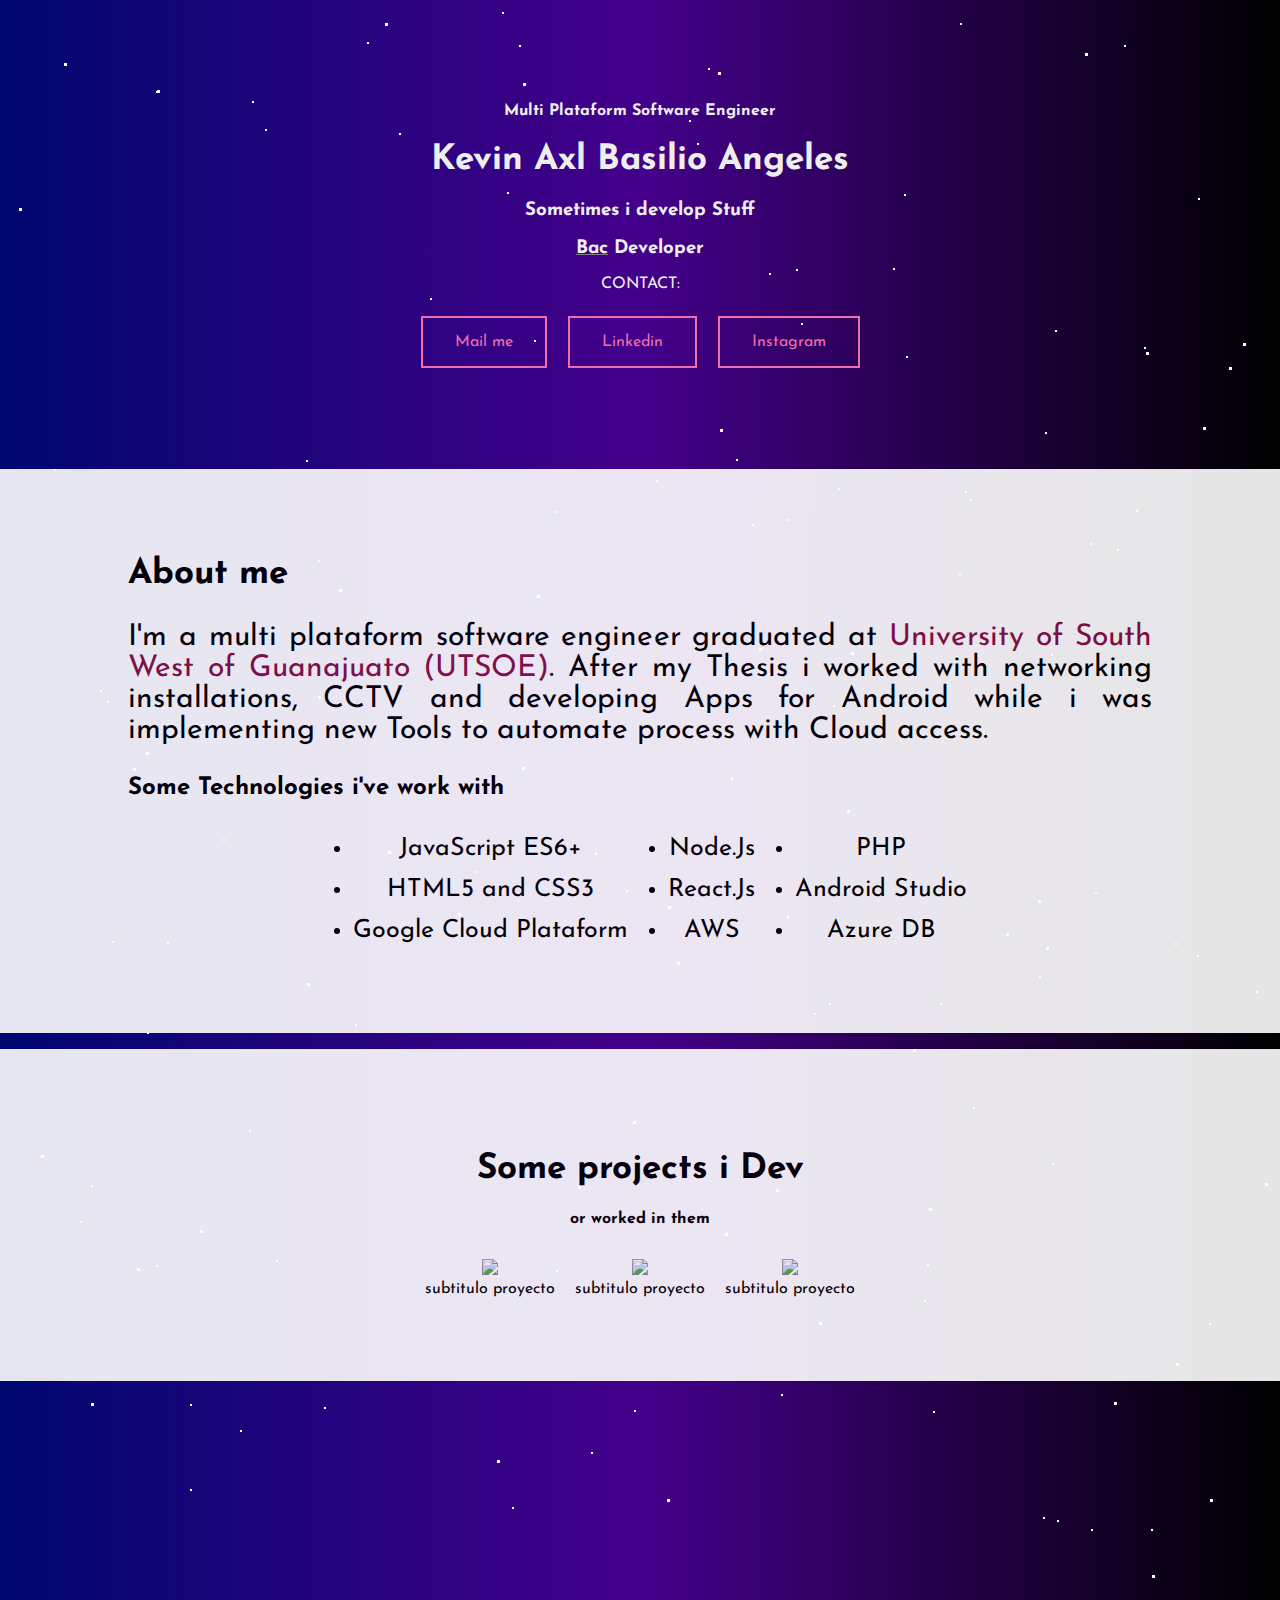
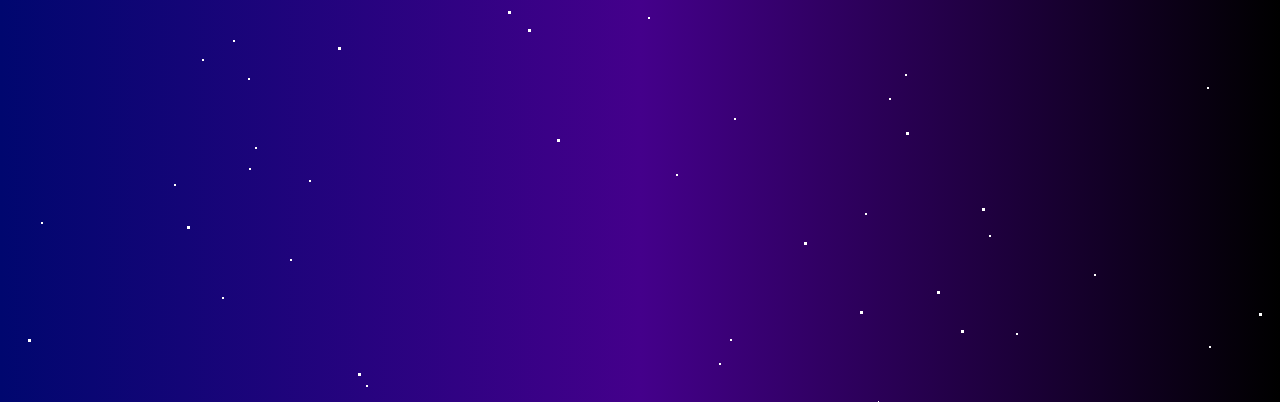
==== html/index.html @ e35390ec "Add files via upload" ====
<!DOCTYPE html>
<html>
<head>
	<meta charset="utf-8">
	<meta name="viewport" content="width=device-width, initial-scale=1">
    <link rel="stylesheet" class="text/css" href="../css/style.css">
    <link rel="stylesheet" class="text/css" href="../css/stylestars.css">
 	<title>Axl Basilio</title>
</head>
<body>
    <div class="contenedordeestrellas">
    <div id='stars'></div>
        <div id='stars2'></div>
        <div id='stars3'></div>
    </div>
	<header>
		<div class="yo">
			<h4>Multi Plataform Software Engineer</h4>
			<h1>Kevin Axl Basilio Angeles</h1>
			<h3>Sometimes i develop Stuff</h3>
            <h3  class = "text"><span class= "txt-rotate" data-period="2000"
               data-rotate='["Back-end", "Front-End","Mobile","Full Stack"]'></span><label> Developer</label></h3>
			<div class="meta">
				CONTACT:<br><br>
				<button class="pulse">Mail me</button>
                <button class="pulse">Linkedin</button>
                <button class="pulse">Instagram</button><br><br>
			</div>
		</div>
        <script src="../js/autotexting.js"></script>
	</header>
	<section class="content">
        <script src="../js/writeaboutme.js"></script>
	</section><br>
    <section class="content">
        <script src="../js/writeaboutprojects.js"></script>
    </section><br>
</body>
</html>
---- css/style.css ----
@import url('https://fonts.googleapis.com/css?family=Josefin+Sans:400,400i,600,600i');
@media screen and (max-width: 640px);
html,body{
    width: inherit;
    margin:0;
    height:120%;
    font-family: 'Josefin Sans', sans-serif;
    background: linear-gradient(to right, #00076f,#44008b, #000000);
}
.txt-rotate{
    text-decoration: underline gray; 
}
.uni{
    color: #814;
}
 .fill:hover, .fill:focus {
	 box-shadow: inset 0 0 0 2em var(--hover);
}
 .pulse:hover, .pulse:focus {
	 animation: pulse 1s;
	 box-shadow: 0 0 0 2em transparent;
}
@keyframes pulse {
	 0% {
		 box-shadow: 0 0 0 0 var(--hover);
	}
}
 .pulse {
	 --color: #ef6eae;
	 --hover: #c95d93;
}
button {
    
	 color: var(--color);
	 transition: 0.25s;
}
 button:hover, button:focus {
	 border-color: var(--hover);
	 color: #fff;
}
button {

	 background: none;
	 border: 2px solid;
	 font: inherit;
	 line-height: 1;
	 margin: 0.5em;
	 padding: 1em 2em;
}
header{
    margin: 6%;
    text-align: center;
    color: #eee;
    position: relative;
    display: flex;
    flex-wrap: wrap;
    justify-content: center;
    align-content: center;
    align-items: flex-start;
    align-content: flex-start;
    object-fit: contain;
}
.content{
    width: inherit;
    opacity: 0.9;
  padding:5% 10%;
  text-align:justify;
   background: #ffffff;
}
h1{
    font-size: 35px;
}
p{
    opacity: 3;
    font-size: 30px;
}
.myTools{
    margin: 1%;
    text-align: center;
    position: relative;
    display: flex;
    flex-wrap: wrap;
    justify-content: center;
    align-content: center;
    align-items: flex-start;
    align-content: flex-start;
    object-fit: contain;
}
li{
    font-size: 25px;
}
.imagesIDev{
    opacity: 0.9;
    padding: 5%, 10%;
    text-align: justify;
    background: #ffffff;
}
.projectImage{
    width: 200px;
    margin: 1%
    
}
.miencabezado{
    padding: 5%, 10%;
    text-align: center;
}
.misubtitulo{
    text-align: center;
}
.imagecontainer{
    margin: 1%;
    text-align: center;
    position: relative;
    flex-wrap: wrap;
    justify-content: center;
    align-content: center;
    align-items: flex-start;
    align-content: flex-start;
    object-fit: contain;
}
---- css/stylestars.css ----
#stars {
    content:"";
    overflow: hidden;
  background: transparent;
  box-shadow: 1744px 122px #FFF , 134px 1321px #FFF , 92px 859px #FFF , 235px 1045px #FFF , 366px 912px #FFF , 491px 942px #FFF , 14px 1831px #FFF , 582px 476px #FFF , 588px 1230px #FFF , 1520px 1343px #FFF , 1671px 203px #FFF , 550px 341px #FFF , 1491px 549px #FFF , 558px 161px #FFF , 896px 1823px #FFF , 999px 1463px #FFF , 1557px 636px #FFF , 1754px 1307px #FFF , 1682px 1494px #FFF , 703px 1707px #FFF , 1945px 1847px #FFF , 1151px 1320px #FFF , 980px 144px #FFF , 478px 948px #FFF , 109px 1762px #FFF , 558px 255px #FFF , 719px 1820px #FFF , 588px 748px #FFF , 1899px 174px #FFF , 841px 1771px #FFF , 571px 1588px #FFF , 1155px 353px #FFF , 1879px 1220px #FFF , 1782px 870px #FFF , 407px 1238px #FFF , 1141px 63px #FFF , 1147px 1097px #FFF , 1406px 159px #FFF , 637px 1215px #FFF , 694px 1114px #FFF , 1536px 727px #FFF , 1708px 1512px #FFF , 1147px 880px #FFF , 684px 988px #FFF , 140px 851px #FFF , 1565px 1788px #FFF , 1573px 889px #FFF , 1172px 628px #FFF , 1474px 1978px #FFF , 435px 447px #FFF , 185px 1808px #FFF , 620px 1560px #FFF , 1387px 1196px #FFF , 138px 1854px #FFF , 137px 1499px #FFF , 1721px 1132px #FFF , 10px 32px #FFF , 1931px 1990px #FFF , 209px 91px #FFF , 1876px 1795px #FFF , 1130px 1551px #FFF , 284px 1848px #FFF , 389px 1603px #FFF , 612px 1121px #FFF , 825px 1926px #FFF , 161px 344px #FFF , 1729px 333px #FFF , 1037px 37px #FFF , 844px 1085px #FFF , 1179px 554px #FFF , 50px 478px #FFF , 1864px 704px #FFF , 233px 723px #FFF , 1202px 445px #FFF , 882px 189px #FFF , 362px 735px #FFF , 924px 411px #FFF , 902px 209px #FFF , 104px 185px #FFF , 1599px 1852px #FFF , 1974px 944px #FFF , 438px 1164px #FFF , 401px 1533px #FFF , 191px 1429px #FFF , 251px 1034px #FFF , 1807px 1412px #FFF , 72px 23px #FFF , 1752px 1146px #FFF , 261px 1481px #FFF , 548px 33px #FFF , 710px 1204px #FFF , 355px 1697px #FFF , 581px 100px #FFF , 318px 1146px #FFF , 929px 79px #FFF , 999px 347px #FFF , 155px 292px #FFF , 271px 677px #FFF , 920px 1596px #FFF , 1736px 184px #FFF , 1022px 1790px #FFF , 1465px 1762px #FFF , 820px 526px #FFF , 175px 37px #FFF , 440px 746px #FFF , 681px 1879px #FFF , 690px 1135px #FFF , 1960px 1453px #FFF , 422px 856px #FFF , 1217px 1232px #FFF , 1015px 1695px #FFF , 1933px 492px #FFF , 272px 448px #FFF , 1578px 1487px #FFF , 437px 874px #FFF , 947px 838px #FFF , 1339px 867px #FFF , 1484px 773px #FFF , 764px 66px #FFF , 418px 707px #FFF , 192px 1909px #FFF , 1629px 215px #FFF , 171px 260px #FFF , 1180px 220px #FFF , 488px 857px #FFF , 593px 493px #FFF , 1794px 886px #FFF , 1673px 1977px #FFF , 905px 1193px #FFF , 1372px 1843px #FFF , 1605px 908px #FFF , 659px 181px #FFF , 700px 1758px #FFF , 812px 1200px #FFF , 1800px 1440px #FFF , 1858px 212px #FFF , 628px 1026px #FFF , 1825px 1556px #FFF , 1641px 1750px #FFF , 1195px 1086px #FFF , 1465px 558px #FFF , 1634px 436px #FFF , 1354px 1831px #FFF , 1212px 1485px #FFF , 1491px 994px #FFF , 604px 1279px #FFF , 413px 1131px #FFF , 1677px 1086px #FFF , 841px 47px #FFF , 146px 489px #FFF , 117px 1195px #FFF , 67px 47px #FFF , 883px 258px #FFF , 1801px 1294px #FFF , 594px 1870px #FFF , 649px 531px #FFF , 721px 132px #FFF , 975px 1616px #FFF , 716px 94px #FFF , 295px 791px #FFF , 174px 1814px #FFF , 1130px 298px #FFF , 1747px 1835px #FFF , 605px 1521px #FFF , 78px 743px #FFF , 1685px 311px #FFF , 804px 341px #FFF , 1440px 852px #FFF , 1607px 1692px #FFF , 698px 1112px #FFF , 1153px 1608px #FFF , 539px 999px #FFF , 262px 353px #FFF , 457px 1246px #FFF , 1858px 998px #FFF , 364px 431px #FFF , 1907px 912px #FFF , 541px 916px #FFF , 168px 1384px #FFF , 357px 1321px #FFF , 1859px 1866px #FFF , 1001px 909px #FFF , 842px 1663px #FFF , 369px 1176px #FFF , 932px 1372px #FFF , 1606px 732px #FFF , 1844px 857px #FFF , 974px 1588px #FFF , 804px 1139px #FFF , 65px 1213px #FFF , 1066px 863px #FFF , 1991px 1734px #FFF , 300px 738px #FFF , 1260px 1141px #FFF , 83px 260px #FFF , 1219px 167px #FFF , 613px 990px #FFF , 873px 81px #FFF , 362px 235px #FFF , 373px 372px #FFF , 80px 247px #FFF , 902px 1141px #FFF , 294px 464px #FFF , 766px 1925px #FFF , 1151px 1305px #FFF , 1250px 1593px #FFF , 1289px 119px #FFF , 1525px 1505px #FFF , 234px 1306px #FFF , 571px 858px #FFF , 571px 996px #FFF , 766px 1342px #FFF , 1371px 716px #FFF , 711px 1939px #FFF , 904px 1797px #FFF , 424px 1710px #FFF , 762px 1614px #FFF , 1389px 1290px #FFF , 905px 689px #FFF , 352px 38px #FFF , 2000px 1317px #FFF , 597px 864px #FFF , 824px 711px #FFF , 966px 1060px #FFF , 958px 992px #FFF , 1121px 324px #FFF , 1624px 688px #FFF , 1737px 702px #FFF , 1566px 1344px #FFF , 697px 368px #FFF , 291px 1126px #FFF , 1732px 50px #FFF , 712px 1941px #FFF , 1257px 372px #FFF , 317px 1462px #FFF , 222px 309px #FFF , 1139px 647px #FFF , 170px 878px #FFF , 1272px 1511px #FFF , 1009px 1912px #FFF , 1875px 1105px #FFF , 1968px 1370px #FFF , 1193px 687px #FFF , 1498px 611px #FFF , 247px 1993px #FFF , 1686px 1611px #FFF , 937px 340px #FFF , 114px 1423px #FFF , 496px 1191px #FFF , 110px 1284px #FFF , 876px 687px #FFF , 1173px 214px #FFF , 210px 628px #FFF , 302px 1173px #FFF , 1318px 939px #FFF , 1665px 1310px #FFF , 66px 338px #FFF , 1355px 615px #FFF , 1139px 1672px #FFF , 91px 1000px #FFF , 112px 422px #FFF , 89px 503px #FFF , 97px 1599px #FFF , 1031px 1955px #FFF , 1755px 1532px #FFF , 1764px 1930px #FFF , 1822px 1751px #FFF , 133px 401px #FFF , 718px 85px #FFF , 1797px 78px #FFF , 520px 1725px #FFF , 226px 406px #FFF , 1561px 1574px #FFF , 340px 1602px #FFF , 718px 976px #FFF , 1823px 570px #FFF , 1298px 484px #FFF , 1023px 1903px #FFF , 1266px 1334px #FFF , 763px 877px #FFF , 223px 631px #FFF , 1761px 1293px #FFF , 878px 1px #FFF , 973px 696px #FFF , 975px 1841px #FFF , 1276px 302px #FFF , 1399px 1324px #FFF , 1706px 872px #FFF , 341px 1960px #FFF , 1384px 1655px #FFF , 1897px 767px #FFF , 68px 405px #FFF , 705px 310px #FFF , 194px 103px #FFF , 1432px 368px #FFF , 1262px 1682px #FFF , 1933px 1526px #FFF , 263px 655px #FFF , 1031px 1031px #FFF , 1557px 788px #FFF , 1558px 1360px #FFF , 812px 421px #FFF , 1951px 734px #FFF , 1567px 498px #FFF , 1832px 1229px #FFF , 913px 164px #FFF , 1907px 1273px #FFF , 533px 749px #FFF , 1235px 951px #FFF , 645px 1959px #FFF , 92px 1570px #FFF , 1169px 1434px #FFF , 118px 1223px #FFF , 583px 957px #FFF , 1245px 316px #FFF , 527px 863px #FFF , 372px 1007px #FFF , 244px 1251px #FFF , 314px 494px #FFF , 1842px 1463px #FFF , 1315px 730px #FFF , 1655px 1366px #FFF , 482px 979px #FFF , 340px 1808px #FFF , 256px 578px #FFF , 858px 1792px #FFF , 1965px 403px #FFF , 454px 253px #FFF , 1664px 698px #FFF , 1974px 750px #FFF , 262px 1801px #FFF , 1652px 1076px #FFF , 992px 711px #FFF , 1792px 1323px #FFF , 700px 1748px #FFF , 855px 966px #FFF , 1833px 1747px #FFF , 402px 1272px #FFF , 1391px 1039px #FFF , 1395px 1538px #FFF , 397px 1972px #FFF , 744px 1403px #FFF , 1784px 1046px #FFF , 111px 198px #FFF , 1827px 473px #FFF , 1347px 1891px #FFF , 1238px 1081px #FFF , 189px 908px #FFF , 1513px 542px #FFF , 673px 981px #FFF , 720px 1184px #FFF , 373px 792px #FFF , 1470px 1631px #FFF , 16px 822px #FFF , 1935px 829px #FFF , 364px 613px #FFF , 223px 899px #FFF , 1233px 874px #FFF , 1441px 1834px #FFF , 719px 894px #FFF , 76px 1610px #FFF , 296px 685px #FFF , 572px 1637px #FFF , 349px 114px #FFF , 1670px 1802px #FFF , 979px 928px #FFF , 1589px 574px #FFF , 756px 194px #FFF , 616px 507px #FFF , 271px 186px #FFF , 198px 360px #FFF , 1916px 418px #FFF , 721px 667px #FFF , 1937px 1908px #FFF , 17px 556px #FFF , 345px 443px #FFF , 718px 760px #FFF , 1922px 310px #FFF , 1185px 887px #FFF , 1745px 1848px #FFF , 909px 847px #FFF , 1170px 134px #FFF , 1773px 1133px #FFF , 1099px 233px #FFF , 1122px 1524px #FFF , 866px 907px #FFF , 398px 213px #FFF , 1287px 886px #FFF , 1194px 149px #FFF , 1876px 1667px #FFF , 332px 1658px #FFF , 146px 1253px #FFF , 958px 211px #FFF , 643px 47px #FFF , 1213px 1339px #FFF , 1637px 1939px #FFF , 1601px 355px #FFF , 256px 1982px #FFF , 989px 1609px #FFF , 1179px 701px #FFF , 685px 1463px #FFF , 1910px 465px #FFF , 764px 1930px #FFF , 1856px 433px #FFF , 720px 367px #FFF , 1821px 416px #FFF , 48px 1114px #FFF , 716px 489px #FFF , 174px 1972px #FFF , 115px 1373px #FFF , 1487px 141px #FFF , 1919px 1362px #FFF , 1662px 859px #FFF , 1168px 490px #FFF , 706px 1820px #FFF , 588px 318px #FFF , 107px 778px #FFF , 621px 1667px #FFF , 1331px 1996px #FFF , 1404px 1154px #FFF , 860px 1019px #FFF , 1385px 1883px #FFF , 1066px 1951px #FFF , 752px 444px #FFF , 955px 1031px #FFF , 1256px 1899px #FFF , 961px 1455px #FFF , 1101px 84px #FFF , 890px 335px #FFF , 798px 40px #FFF , 138px 54px #FFF , 1934px 252px #FFF , 429px 324px #FFF , 1645px 1522px #FFF , 218px 737px #FFF , 1625px 531px #FFF , 605px 1290px #FFF , 1867px 648px #FFF , 82px 1137px #FFF , 231px 1423px #FFF , 471px 944px #FFF , 1363px 1752px #FFF , 482px 1364px #FFF , 1305px 627px #FFF , 1065px 891px #FFF , 217px 1841px #FFF , 1843px 1501px #FFF , 1681px 734px #FFF , 185px 856px #FFF , 609px 1094px #FFF , 49px 1657px #FFF , 783px 594px #FFF , 1018px 1123px #FFF , 644px 1149px #FFF , 739px 1262px #FFF , 1439px 1187px #FFF , 1789px 1507px #FFF , 941px 791px #FFF , 1319px 1308px #FFF , 498px 626px #FFF , 1594px 858px #FFF , 783px 71px #FFF , 576px 1976px #FFF , 1625px 696px #FFF , 1821px 352px #FFF , 1039px 885px #FFF , 208px 430px #FFF , 124px 198px #FFF , 1964px 686px #FFF , 1440px 1952px #FFF , 231px 1435px #FFF , 1846px 853px #FFF , 1174px 536px #FFF , 1228px 310px #FFF , 1380px 699px #FFF , 1116px 169px #FFF , 1416px 1007px #FFF , 178px 192px #FFF , 1302px 1903px #FFF , 1892px 154px #FFF , 962px 1032px #FFF , 1009px 1916px #FFF , 1549px 1206px #FFF , 899px 968px #FFF , 902px 543px #FFF , 1516px 542px #FFF , 965px 527px #FFF , 1594px 696px #FFF , 856px 1719px #FFF , 1522px 248px #FFF , 1795px 283px #FFF , 1144px 946px #FFF , 1365px 199px #FFF , 359px 1347px #FFF , 1506px 263px #FFF , 433px 1793px #FFF , 201px 247px #FFF , 942px 838px #FFF , 1122px 1065px #FFF , 1997px 108px #FFF , 306px 989px #FFF , 641px 1713px #FFF , 1072px 959px #FFF , 1874px 1079px #FFF;
  animation: animStar 50s linear infinite;
}
#stars:after {
    overflow: hidden;
  content: "";
  position: absolute;
  top: 2000px;
  width: 1px;
  height: 1px;
  background: transparent;
  box-shadow: 1744px 122px #FFF , 134px 1321px #FFF , 92px 859px #FFF , 235px 1045px #FFF , 366px 912px #FFF , 491px 942px #FFF , 14px 1831px #FFF , 582px 476px #FFF , 588px 1230px #FFF , 1520px 1343px #FFF , 1671px 203px #FFF , 550px 341px #FFF , 1491px 549px #FFF , 558px 161px #FFF , 896px 1823px #FFF , 999px 1463px #FFF , 1557px 636px #FFF , 1754px 1307px #FFF , 1682px 1494px #FFF , 703px 1707px #FFF , 1945px 1847px #FFF , 1151px 1320px #FFF , 980px 144px #FFF , 478px 948px #FFF , 109px 1762px #FFF , 558px 255px #FFF , 719px 1820px #FFF , 588px 748px #FFF , 1899px 174px #FFF , 841px 1771px #FFF , 571px 1588px #FFF , 1155px 353px #FFF , 1879px 1220px #FFF , 1782px 870px #FFF , 407px 1238px #FFF , 1141px 63px #FFF , 1147px 1097px #FFF , 1406px 159px #FFF , 637px 1215px #FFF , 694px 1114px #FFF , 1536px 727px #FFF , 1708px 1512px #FFF , 1147px 880px #FFF , 684px 988px #FFF , 140px 851px #FFF , 1565px 1788px #FFF , 1573px 889px #FFF , 1172px 628px #FFF , 1474px 1978px #FFF , 435px 447px #FFF , 185px 1808px #FFF , 620px 1560px #FFF , 1387px 1196px #FFF , 138px 1854px #FFF , 137px 1499px #FFF , 1721px 1132px #FFF , 10px 32px #FFF , 1931px 1990px #FFF , 209px 91px #FFF , 1876px 1795px #FFF , 1130px 1551px #FFF , 284px 1848px #FFF , 389px 1603px #FFF , 612px 1121px #FFF , 825px 1926px #FFF , 161px 344px #FFF , 1729px 333px #FFF , 1037px 37px #FFF , 844px 1085px #FFF , 1179px 554px #FFF , 50px 478px #FFF , 1864px 704px #FFF , 233px 723px #FFF , 1202px 445px #FFF , 882px 189px #FFF , 362px 735px #FFF , 924px 411px #FFF , 902px 209px #FFF , 104px 185px #FFF , 1599px 1852px #FFF , 1974px 944px #FFF , 438px 1164px #FFF , 401px 1533px #FFF , 191px 1429px #FFF , 251px 1034px #FFF , 1807px 1412px #FFF , 72px 23px #FFF , 1752px 1146px #FFF , 261px 1481px #FFF , 548px 33px #FFF , 710px 1204px #FFF , 355px 1697px #FFF , 581px 100px #FFF , 318px 1146px #FFF , 929px 79px #FFF , 999px 347px #FFF , 155px 292px #FFF , 271px 677px #FFF , 920px 1596px #FFF , 1736px 184px #FFF , 1022px 1790px #FFF , 1465px 1762px #FFF , 820px 526px #FFF , 175px 37px #FFF , 440px 746px #FFF , 681px 1879px #FFF , 690px 1135px #FFF , 1960px 1453px #FFF , 422px 856px #FFF , 1217px 1232px #FFF , 1015px 1695px #FFF , 1933px 492px #FFF , 272px 448px #FFF , 1578px 1487px #FFF , 437px 874px #FFF , 947px 838px #FFF , 1339px 867px #FFF , 1484px 773px #FFF , 764px 66px #FFF , 418px 707px #FFF , 192px 1909px #FFF , 1629px 215px #FFF , 171px 260px #FFF , 1180px 220px #FFF , 488px 857px #FFF , 593px 493px #FFF , 1794px 886px #FFF , 1673px 1977px #FFF , 905px 1193px #FFF , 1372px 1843px #FFF , 1605px 908px #FFF , 659px 181px #FFF , 700px 1758px #FFF , 812px 1200px #FFF , 1800px 1440px #FFF , 1858px 212px #FFF , 628px 1026px #FFF , 1825px 1556px #FFF , 1641px 1750px #FFF , 1195px 1086px #FFF , 1465px 558px #FFF , 1634px 436px #FFF , 1354px 1831px #FFF , 1212px 1485px #FFF , 1491px 994px #FFF , 604px 1279px #FFF , 413px 1131px #FFF , 1677px 1086px #FFF , 841px 47px #FFF , 146px 489px #FFF , 117px 1195px #FFF , 67px 47px #FFF , 883px 258px #FFF , 1801px 1294px #FFF , 594px 1870px #FFF , 649px 531px #FFF , 721px 132px #FFF , 975px 1616px #FFF , 716px 94px #FFF , 295px 791px #FFF , 174px 1814px #FFF , 1130px 298px #FFF , 1747px 1835px #FFF , 605px 1521px #FFF , 78px 743px #FFF , 1685px 311px #FFF , 804px 341px #FFF , 1440px 852px #FFF , 1607px 1692px #FFF , 698px 1112px #FFF , 1153px 1608px #FFF , 539px 999px #FFF , 262px 353px #FFF , 457px 1246px #FFF , 1858px 998px #FFF , 364px 431px #FFF , 1907px 912px #FFF , 541px 916px #FFF , 168px 1384px #FFF , 357px 1321px #FFF , 1859px 1866px #FFF , 1001px 909px #FFF , 842px 1663px #FFF , 369px 1176px #FFF , 932px 1372px #FFF , 1606px 732px #FFF , 1844px 857px #FFF , 974px 1588px #FFF , 804px 1139px #FFF , 65px 1213px #FFF , 1066px 863px #FFF , 1991px 1734px #FFF , 300px 738px #FFF , 1260px 1141px #FFF , 83px 260px #FFF , 1219px 167px #FFF , 613px 990px #FFF , 873px 81px #FFF , 362px 235px #FFF , 373px 372px #FFF , 80px 247px #FFF , 902px 1141px #FFF , 294px 464px #FFF , 766px 1925px #FFF , 1151px 1305px #FFF , 1250px 1593px #FFF , 1289px 119px #FFF , 1525px 1505px #FFF , 234px 1306px #FFF , 571px 858px #FFF , 571px 996px #FFF , 766px 1342px #FFF , 1371px 716px #FFF , 711px 1939px #FFF , 904px 1797px #FFF , 424px 1710px #FFF , 762px 1614px #FFF , 1389px 1290px #FFF , 905px 689px #FFF , 352px 38px #FFF , 2000px 1317px #FFF , 597px 864px #FFF , 824px 711px #FFF , 966px 1060px #FFF , 958px 992px #FFF , 1121px 324px #FFF , 1624px 688px #FFF , 1737px 702px #FFF , 1566px 1344px #FFF , 697px 368px #FFF , 291px 1126px #FFF , 1732px 50px #FFF , 712px 1941px #FFF , 1257px 372px #FFF , 317px 1462px #FFF , 222px 309px #FFF , 1139px 647px #FFF , 170px 878px #FFF , 1272px 1511px #FFF , 1009px 1912px #FFF , 1875px 1105px #FFF , 1968px 1370px #FFF , 1193px 687px #FFF , 1498px 611px #FFF , 247px 1993px #FFF , 1686px 1611px #FFF , 937px 340px #FFF , 114px 1423px #FFF , 496px 1191px #FFF , 110px 1284px #FFF , 876px 687px #FFF , 1173px 214px #FFF , 210px 628px #FFF , 302px 1173px #FFF , 1318px 939px #FFF , 1665px 1310px #FFF , 66px 338px #FFF , 1355px 615px #FFF , 1139px 1672px #FFF , 91px 1000px #FFF , 112px 422px #FFF , 89px 503px #FFF , 97px 1599px #FFF , 1031px 1955px #FFF , 1755px 1532px #FFF , 1764px 1930px #FFF , 1822px 1751px #FFF , 133px 401px #FFF , 718px 85px #FFF , 1797px 78px #FFF , 520px 1725px #FFF , 226px 406px #FFF , 1561px 1574px #FFF , 340px 1602px #FFF , 718px 976px #FFF , 1823px 570px #FFF , 1298px 484px #FFF , 1023px 1903px #FFF , 1266px 1334px #FFF , 763px 877px #FFF , 223px 631px #FFF , 1761px 1293px #FFF , 878px 1px #FFF , 973px 696px #FFF , 975px 1841px #FFF , 1276px 302px #FFF , 1399px 1324px #FFF , 1706px 872px #FFF , 341px 1960px #FFF , 1384px 1655px #FFF , 1897px 767px #FFF , 68px 405px #FFF , 705px 310px #FFF , 194px 103px #FFF , 1432px 368px #FFF , 1262px 1682px #FFF , 1933px 1526px #FFF , 263px 655px #FFF , 1031px 1031px #FFF , 1557px 788px #FFF , 1558px 1360px #FFF , 812px 421px #FFF , 1951px 734px #FFF , 1567px 498px #FFF , 1832px 1229px #FFF , 913px 164px #FFF , 1907px 1273px #FFF , 533px 749px #FFF , 1235px 951px #FFF , 645px 1959px #FFF , 92px 1570px #FFF , 1169px 1434px #FFF , 118px 1223px #FFF , 583px 957px #FFF , 1245px 316px #FFF , 527px 863px #FFF , 372px 1007px #FFF , 244px 1251px #FFF , 314px 494px #FFF , 1842px 1463px #FFF , 1315px 730px #FFF , 1655px 1366px #FFF , 482px 979px #FFF , 340px 1808px #FFF , 256px 578px #FFF , 858px 1792px #FFF , 1965px 403px #FFF , 454px 253px #FFF , 1664px 698px #FFF , 1974px 750px #FFF , 262px 1801px #FFF , 1652px 1076px #FFF , 992px 711px #FFF , 1792px 1323px #FFF , 700px 1748px #FFF , 855px 966px #FFF , 1833px 1747px #FFF , 402px 1272px #FFF , 1391px 1039px #FFF , 1395px 1538px #FFF , 397px 1972px #FFF , 744px 1403px #FFF , 1784px 1046px #FFF , 111px 198px #FFF , 1827px 473px #FFF , 1347px 1891px #FFF , 1238px 1081px #FFF , 189px 908px #FFF , 1513px 542px #FFF , 673px 981px #FFF , 720px 1184px #FFF , 373px 792px #FFF , 1470px 1631px #FFF , 16px 822px #FFF , 1935px 829px #FFF , 364px 613px #FFF , 223px 899px #FFF , 1233px 874px #FFF , 1441px 1834px #FFF , 719px 894px #FFF , 76px 1610px #FFF , 296px 685px #FFF , 572px 1637px #FFF , 349px 114px #FFF , 1670px 1802px #FFF , 979px 928px #FFF , 1589px 574px #FFF , 756px 194px #FFF , 616px 507px #FFF , 271px 186px #FFF , 198px 360px #FFF , 1916px 418px #FFF , 721px 667px #FFF , 1937px 1908px #FFF , 17px 556px #FFF , 345px 443px #FFF , 718px 760px #FFF , 1922px 310px #FFF , 1185px 887px #FFF , 1745px 1848px #FFF , 909px 847px #FFF , 1170px 134px #FFF , 1773px 1133px #FFF , 1099px 233px #FFF , 1122px 1524px #FFF , 866px 907px #FFF , 398px 213px #FFF , 1287px 886px #FFF , 1194px 149px #FFF , 1876px 1667px #FFF , 332px 1658px #FFF , 146px 1253px #FFF , 958px 211px #FFF , 643px 47px #FFF , 1213px 1339px #FFF , 1637px 1939px #FFF , 1601px 355px #FFF , 256px 1982px #FFF , 989px 1609px #FFF , 1179px 701px #FFF , 685px 1463px #FFF , 1910px 465px #FFF , 764px 1930px #FFF , 1856px 433px #FFF , 720px 367px #FFF , 1821px 416px #FFF , 48px 1114px #FFF , 716px 489px #FFF , 174px 1972px #FFF , 115px 1373px #FFF , 1487px 141px #FFF , 1919px 1362px #FFF , 1662px 859px #FFF , 1168px 490px #FFF , 706px 1820px #FFF , 588px 318px #FFF , 107px 778px #FFF , 621px 1667px #FFF , 1331px 1996px #FFF , 1404px 1154px #FFF , 860px 1019px #FFF , 1385px 1883px #FFF , 1066px 1951px #FFF , 752px 444px #FFF , 955px 1031px #FFF , 1256px 1899px #FFF , 961px 1455px #FFF , 1101px 84px #FFF , 890px 335px #FFF , 798px 40px #FFF , 138px 54px #FFF , 1934px 252px #FFF , 429px 324px #FFF , 1645px 1522px #FFF , 218px 737px #FFF , 1625px 531px #FFF , 605px 1290px #FFF , 1867px 648px #FFF , 82px 1137px #FFF , 231px 1423px #FFF , 471px 944px #FFF , 1363px 1752px #FFF , 482px 1364px #FFF , 1305px 627px #FFF , 1065px 891px #FFF , 217px 1841px #FFF , 1843px 1501px #FFF , 1681px 734px #FFF , 185px 856px #FFF , 609px 1094px #FFF , 49px 1657px #FFF , 783px 594px #FFF , 1018px 1123px #FFF , 644px 1149px #FFF , 739px 1262px #FFF , 1439px 1187px #FFF , 1789px 1507px #FFF , 941px 791px #FFF , 1319px 1308px #FFF , 498px 626px #FFF , 1594px 858px #FFF , 783px 71px #FFF , 576px 1976px #FFF , 1625px 696px #FFF , 1821px 352px #FFF , 1039px 885px #FFF , 208px 430px #FFF , 124px 198px #FFF , 1964px 686px #FFF , 1440px 1952px #FFF , 231px 1435px #FFF , 1846px 853px #FFF , 1174px 536px #FFF , 1228px 310px #FFF , 1380px 699px #FFF , 1116px 169px #FFF , 1416px 1007px #FFF , 178px 192px #FFF , 1302px 1903px #FFF , 1892px 154px #FFF , 962px 1032px #FFF , 1009px 1916px #FFF , 1549px 1206px #FFF , 899px 968px #FFF , 902px 543px #FFF , 1516px 542px #FFF , 965px 527px #FFF , 1594px 696px #FFF , 856px 1719px #FFF , 1522px 248px #FFF , 1795px 283px #FFF , 1144px 946px #FFF , 1365px 199px #FFF , 359px 1347px #FFF , 1506px 263px #FFF , 433px 1793px #FFF , 201px 247px #FFF , 942px 838px #FFF , 1122px 1065px #FFF , 1997px 108px #FFF , 306px 989px #FFF , 641px 1713px #FFF , 1072px 959px #FFF , 1874px 1079px #FFF;
}

#stars2 {
    overflow: hidden;
  width: 2px;
  height: 2px;
  background: transparent;
  box-shadow: 1907px 1575px #FFF , 893px 268px #FFF , 1819px 666px #FFF , 366px 1985px #FFF , 1736px 1062px #FFF , 1124px 45px #FFF , 905px 1674px #FFF , 1570px 711px #FFF , 255px 1747px #FFF , 147px 1032px #FFF , 865px 1813px #FFF , 1721px 1461px #FFF , 202px 724px #FFF , 1860px 812px #FFF , 634px 1410px #FFF , 927px 1264px #FFF , 1648px 620px #FFF , 1915px 1309px #FFF , 731px 778px #FFF , 91px 1185px #FFF , 829px 1003px #FFF , 174px 1784px #FFF , 1094px 1874px #FFF , 1464px 484px #FFF , 1639px 1717px #FFF , 959px 573px #FFF , 1686px 1287px #FFF , 906px 356px #FFF , 970px 499px #FFF , 626px 890px #FFF , 1344px 1070px #FFF , 1351px 544px #FFF , 708px 68px #FFF , 1870px 130px #FFF , 556px 1270px #FFF , 1432px 618px #FFF , 769px 673px #FFF , 1289px 1410px #FFF , 1499px 1969px #FFF , 749px 1163px #FFF , 1198px 198px #FFF , 399px 133px #FFF , 1856px 1280px #FFF , 904px 194px #FFF , 973px 1107px #FFF , 1371px 1785px #FFF , 989px 1835px #FFF , 1043px 1517px #FFF , 787px 916px #FFF , 1635px 1155px #FFF , 752px 524px #FFF , 1926px 1279px #FFF , 1052px 1163px #FFF , 719px 1963px #FFF , 786px 519px #FFF , 1440px 500px #FFF , 156px 1265px #FFF , 1691px 429px #FFF , 1349px 1474px #FFF , 736px 459px #FFF , 248px 1678px #FFF , 1136px 510px #FFF , 1317px 10px #FFF , 1209px 1323px #FFF , 54px 469px #FFF , 730px 1939px #FFF , 960px 23px #FFF , 112px 941px #FFF , 1852px 1522px #FFF , 1993px 1972px #FFF , 265px 129px #FFF , 222px 1897px #FFF , 1766px 1804px #FFF , 1530px 1786px #FFF , 1045px 432px #FFF , 1916px 1980px #FFF , 309px 1780px #FFF , 1420px 559px #FFF , 1708px 103px #FFF , 324px 1407px #FFF , 1175px 943px #FFF , 80px 1221px #FFF , 1016px 1933px #FFF , 318px 560px #FFF , 190px 1489px #FFF , 1095px 892px #FFF , 1975px 1191px #FFF , 1197px 955px #FFF , 1482px 873px #FFF , 1912px 300px #FFF , 2000px 1636px #FFF , 1473px 1808px #FFF , 507px 192px #FFF , 924px 1300px #FFF , 1485px 1636px #FFF , 41px 1822px #FFF , 689px 120px #FFF , 769px 273px #FFF , 1039px 976px #FFF , 1057px 1520px #FFF , 1417px 1187px #FFF , 512px 1507px #FFF , 519px 45px #FFF , 1207px 1687px #FFF , 1824px 1488px #FFF , 1694px 31px #FFF , 1859px 52px #FFF , 1368px 268px #FFF , 190px 1404px #FFF , 940px 1003px #FFF , 167px 942px #FFF , 1641px 647px #FFF , 1051px 654px #FFF , 233px 1640px #FFF , 554px 511px #FFF , 1705px 1866px #FFF , 240px 1430px #FFF , 140px 668px #FFF , 648px 1617px #FFF , 252px 101px #FFF , 676px 1774px #FFF , 889px 1698px #FFF , 595px 853px #FFF , 249px 1768px #FFF , 1091px 1529px #FFF , 223px 839px #FFF , 239px 699px #FFF , 1547px 356px #FFF , 249px 1130px #FFF , 1209px 1946px #FFF , 1967px 1274px #FFF , 430px 298px #FFF , 1305px 134px #FFF , 156px 91px #FFF , 1712px 264px #FFF , 1256px 991px #FFF , 1887px 1844px #FFF , 1957px 1275px #FFF , 1718px 666px #FFF , 1090px 543px #FFF , 933px 1411px #FFF , 801px 323px #FFF , 202px 1659px #FFF , 1117px 549px #FFF , 290px 1859px #FFF , 1380px 1516px #FFF , 557px 1165px #FFF , 1953px 1758px #FFF , 1901px 1407px #FFF , 1144px 347px #FFF , 1640px 271px #FFF , 1996px 43px #FFF , 838px 488px #FFF , 1151px 1529px #FFF , 306px 460px #FFF , 1666px 635px #FFF , 1572px 633px #FFF , 1797px 1076px #FFF , 1727px 1119px #FFF , 474px 871px #FFF , 1491px 1398px #FFF , 1301px 868px #FFF , 1632px 454px #FFF , 1611px 466px #FFF , 498px 1162px #FFF , 796px 269px #FFF , 1988px 747px #FFF , 502px 12px #FFF , 276px 1260px #FFF , 1536px 974px #FFF , 956px 656px #FFF , 107px 701px #FFF , 965px 491px #FFF , 1646px 247px #FFF , 1515px 921px #FFF , 1813px 519px #FFF , 697px 143px #FFF , 591px 1452px #FFF , 1773px 1411px #FFF , 1622px 1401px #FFF , 534px 340px #FFF , 1590px 284px #FFF , 1464px 528px #FFF , 734px 1718px #FFF , 1929px 1683px #FFF , 656px 480px #FFF , 833px 705px #FFF , 1567px 109px #FFF , 1055px 330px #FFF , 1943px 1367px #FFF , 1935px 1512px #FFF , 355px 1024px #FFF , 1894px 218px #FFF , 1703px 1772px #FFF , 781px 1394px #FFF , 367px 42px #FFF , 100px 690px #FFF , 1831px 458px #FFF , 1884px 1878px #FFF , 814px 1013px #FFF;
  animation: animStar 100s linear infinite;
}
#stars2:after {
    overflow: hidden;
  content: "";
  position: absolute;
  top: 2000px;
  width: 2px;
  height: 2px;
  background: transparent;
  box-shadow: 1907px 1575px #FFF , 893px 268px #FFF , 1819px 666px #FFF , 366px 1985px #FFF , 1736px 1062px #FFF , 1124px 45px #FFF , 905px 1674px #FFF , 1570px 711px #FFF , 255px 1747px #FFF , 147px 1032px #FFF , 865px 1813px #FFF , 1721px 1461px #FFF , 202px 724px #FFF , 1860px 812px #FFF , 634px 1410px #FFF , 927px 1264px #FFF , 1648px 620px #FFF , 1915px 1309px #FFF , 731px 778px #FFF , 91px 1185px #FFF , 829px 1003px #FFF , 174px 1784px #FFF , 1094px 1874px #FFF , 1464px 484px #FFF , 1639px 1717px #FFF , 959px 573px #FFF , 1686px 1287px #FFF , 906px 356px #FFF , 970px 499px #FFF , 626px 890px #FFF , 1344px 1070px #FFF , 1351px 544px #FFF , 708px 68px #FFF , 1870px 130px #FFF , 556px 1270px #FFF , 1432px 618px #FFF , 769px 673px #FFF , 1289px 1410px #FFF , 1499px 1969px #FFF , 749px 1163px #FFF , 1198px 198px #FFF , 399px 133px #FFF , 1856px 1280px #FFF , 904px 194px #FFF , 973px 1107px #FFF , 1371px 1785px #FFF , 989px 1835px #FFF , 1043px 1517px #FFF , 787px 916px #FFF , 1635px 1155px #FFF , 752px 524px #FFF , 1926px 1279px #FFF , 1052px 1163px #FFF , 719px 1963px #FFF , 786px 519px #FFF , 1440px 500px #FFF , 156px 1265px #FFF , 1691px 429px #FFF , 1349px 1474px #FFF , 736px 459px #FFF , 248px 1678px #FFF , 1136px 510px #FFF , 1317px 10px #FFF , 1209px 1323px #FFF , 54px 469px #FFF , 730px 1939px #FFF , 960px 23px #FFF , 112px 941px #FFF , 1852px 1522px #FFF , 1993px 1972px #FFF , 265px 129px #FFF , 222px 1897px #FFF , 1766px 1804px #FFF , 1530px 1786px #FFF , 1045px 432px #FFF , 1916px 1980px #FFF , 309px 1780px #FFF , 1420px 559px #FFF , 1708px 103px #FFF , 324px 1407px #FFF , 1175px 943px #FFF , 80px 1221px #FFF , 1016px 1933px #FFF , 318px 560px #FFF , 190px 1489px #FFF , 1095px 892px #FFF , 1975px 1191px #FFF , 1197px 955px #FFF , 1482px 873px #FFF , 1912px 300px #FFF , 2000px 1636px #FFF , 1473px 1808px #FFF , 507px 192px #FFF , 924px 1300px #FFF , 1485px 1636px #FFF , 41px 1822px #FFF , 689px 120px #FFF , 769px 273px #FFF , 1039px 976px #FFF , 1057px 1520px #FFF , 1417px 1187px #FFF , 512px 1507px #FFF , 519px 45px #FFF , 1207px 1687px #FFF , 1824px 1488px #FFF , 1694px 31px #FFF , 1859px 52px #FFF , 1368px 268px #FFF , 190px 1404px #FFF , 940px 1003px #FFF , 167px 942px #FFF , 1641px 647px #FFF , 1051px 654px #FFF , 233px 1640px #FFF , 554px 511px #FFF , 1705px 1866px #FFF , 240px 1430px #FFF , 140px 668px #FFF , 648px 1617px #FFF , 252px 101px #FFF , 676px 1774px #FFF , 889px 1698px #FFF , 595px 853px #FFF , 249px 1768px #FFF , 1091px 1529px #FFF , 223px 839px #FFF , 239px 699px #FFF , 1547px 356px #FFF , 249px 1130px #FFF , 1209px 1946px #FFF , 1967px 1274px #FFF , 430px 298px #FFF , 1305px 134px #FFF , 156px 91px #FFF , 1712px 264px #FFF , 1256px 991px #FFF , 1887px 1844px #FFF , 1957px 1275px #FFF , 1718px 666px #FFF , 1090px 543px #FFF , 933px 1411px #FFF , 801px 323px #FFF , 202px 1659px #FFF , 1117px 549px #FFF , 290px 1859px #FFF , 1380px 1516px #FFF , 557px 1165px #FFF , 1953px 1758px #FFF , 1901px 1407px #FFF , 1144px 347px #FFF , 1640px 271px #FFF , 1996px 43px #FFF , 838px 488px #FFF , 1151px 1529px #FFF , 306px 460px #FFF , 1666px 635px #FFF , 1572px 633px #FFF , 1797px 1076px #FFF , 1727px 1119px #FFF , 474px 871px #FFF , 1491px 1398px #FFF , 1301px 868px #FFF , 1632px 454px #FFF , 1611px 466px #FFF , 498px 1162px #FFF , 796px 269px #FFF , 1988px 747px #FFF , 502px 12px #FFF , 276px 1260px #FFF , 1536px 974px #FFF , 956px 656px #FFF , 107px 701px #FFF , 965px 491px #FFF , 1646px 247px #FFF , 1515px 921px #FFF , 1813px 519px #FFF , 697px 143px #FFF , 591px 1452px #FFF , 1773px 1411px #FFF , 1622px 1401px #FFF , 534px 340px #FFF , 1590px 284px #FFF , 1464px 528px #FFF , 734px 1718px #FFF , 1929px 1683px #FFF , 656px 480px #FFF , 833px 705px #FFF , 1567px 109px #FFF , 1055px 330px #FFF , 1943px 1367px #FFF , 1935px 1512px #FFF , 355px 1024px #FFF , 1894px 218px #FFF , 1703px 1772px #FFF , 781px 1394px #FFF , 367px 42px #FFF , 100px 690px #FFF , 1831px 458px #FFF , 1884px 1878px #FFF , 814px 1013px #FFF;
}

#stars3 {
    overflow: hidden;
  width: 3px;
  height: 3px;
  background: transparent;
  box-shadow: 1994px 1692px #FFF , 961px 1928px #FFF , 819px 1320px #FFF , 1899px 52px #FFF , 28px 1937px #FFF , 157px 88px #FFF , 860px 1909px #FFF , 720px 427px #FFF , 1319px 1469px #FFF , 677px 960px #FFF , 1265px 1181px #FFF , 1176px 1361px #FFF , 1957px 753px #FFF , 1674px 1355px #FFF , 929px 1206px #FFF , 1038px 898px #FFF , 1229px 365px #FFF , 1085px 51px #FFF , 851px 650px #FFF , 385px 21px #FFF , 41px 1153px #FFF , 718px 70px #FFF , 1321px 579px #FFF , 497px 1458px #FFF , 1981px 813px #FFF , 776px 1187px #FFF , 1345px 31px #FFF , 1571px 400px #FFF , 339px 587px #FFF , 146px 750px #FFF , 64px 61px #FFF , 307px 981px #FFF , 388px 849px #FFF , 1398px 936px #FFF , 522px 765px #FFF , 1146px 350px #FFF , 19px 206px #FFF , 1767px 319px #FFF , 1203px 425px #FFF , 1917px 1018px #FFF , 91px 1401px #FFF , 898px 697px #FFF , 1712px 1121px #FFF , 633px 1119px #FFF , 137px 1266px #FFF , 1006px 931px #FFF , 1644px 1804px #FFF , 1596px 1057px #FFF , 1298px 543px #FFF , 1505px 996px #FFF , 1972px 1383px #FFF , 1210px 1497px #FFF , 804px 1840px #FFF , 913px 1047px #FFF , 187px 1824px #FFF , 1564px 1994px #FFF , 557px 1737px #FFF , 508px 1609px #FFF , 1259px 1911px #FFF , 1294px 1381px #FFF , 1845px 1843px #FFF , 667px 1497px #FFF , 1046px 945px #FFF , 937px 1889px #FFF , 982px 1806px #FFF , 1293px 671px #FFF , 668px 904px #FFF , 358px 1971px #FFF , 133px 766px #FFF , 1152px 1573px #FFF , 318px 694px #FFF , 578px 1184px #FFF , 1620px 1701px #FFF , 1359px 354px #FFF , 1807px 1367px #FFF , 458px 911px #FFF , 1387px 806px #FFF , 523px 81px #FFF , 1243px 341px #FFF , 906px 1730px #FFF , 1629px 474px #FFF , 1690px 419px #FFF , 847px 808px #FFF , 528px 1627px #FFF , 480px 718px #FFF , 537px 593px #FFF , 1432px 1333px #FFF , 200px 1228px #FFF , 1800px 1375px #FFF , 725px 1231px #FFF , 1749px 1432px #FFF , 1948px 303px #FFF , 1889px 252px #FFF , 1114px 1400px #FFF , 759px 646px #FFF , 222px 571px #FFF , 1908px 1401px #FFF , 1856px 1204px #FFF , 338px 1645px #FFF , 1528px 1050px #FFF;
  animation: animStar 150s linear infinite;
}
#stars3:after {
    overflow: hidden;
  content: "";
  position: absolute;
  top: 2000px;
  background: transparent;
  box-shadow: 1994px 1692px #FFF , 961px 1928px #FFF , 819px 1320px #FFF , 1899px 52px #FFF , 28px 1937px #FFF , 157px 88px #FFF , 860px 1909px #FFF , 720px 427px #FFF , 1319px 1469px #FFF , 677px 960px #FFF , 1265px 1181px #FFF , 1176px 1361px #FFF , 1957px 753px #FFF , 1674px 1355px #FFF , 929px 1206px #FFF , 1038px 898px #FFF , 1229px 365px #FFF , 1085px 51px #FFF , 851px 650px #FFF , 385px 21px #FFF , 41px 1153px #FFF , 718px 70px #FFF , 1321px 579px #FFF , 497px 1458px #FFF , 1981px 813px #FFF , 776px 1187px #FFF , 1345px 31px #FFF , 1571px 400px #FFF , 339px 587px #FFF , 146px 750px #FFF , 64px 61px #FFF , 307px 981px #FFF , 388px 849px #FFF , 1398px 936px #FFF , 522px 765px #FFF , 1146px 350px #FFF , 19px 206px #FFF , 1767px 319px #FFF , 1203px 425px #FFF , 1917px 1018px #FFF , 91px 1401px #FFF , 898px 697px #FFF , 1712px 1121px #FFF , 633px 1119px #FFF , 137px 1266px #FFF , 1006px 931px #FFF , 1644px 1804px #FFF , 1596px 1057px #FFF , 1298px 543px #FFF , 1505px 996px #FFF , 1972px 1383px #FFF , 1210px 1497px #FFF , 804px 1840px #FFF , 913px 1047px #FFF , 187px 1824px #FFF , 1564px 1994px #FFF , 557px 1737px #FFF , 508px 1609px #FFF , 1259px 1911px #FFF , 1294px 1381px #FFF , 1845px 1843px #FFF , 667px 1497px #FFF , 1046px 945px #FFF , 937px 1889px #FFF , 982px 1806px #FFF , 1293px 671px #FFF , 668px 904px #FFF , 358px 1971px #FFF , 133px 766px #FFF , 1152px 1573px #FFF , 318px 694px #FFF , 578px 1184px #FFF , 1620px 1701px #FFF , 1359px 354px #FFF , 1807px 1367px #FFF , 458px 911px #FFF , 1387px 806px #FFF , 523px 81px #FFF , 1243px 341px #FFF , 906px 1730px #FFF , 1629px 474px #FFF , 1690px 419px #FFF , 847px 808px #FFF , 528px 1627px #FFF , 480px 718px #FFF , 537px 593px #FFF , 1432px 1333px #FFF , 200px 1228px #FFF , 1800px 1375px #FFF , 725px 1231px #FFF , 1749px 1432px #FFF , 1948px 303px #FFF , 1889px 252px #FFF , 1114px 1400px #FFF , 759px 646px #FFF , 222px 571px #FFF , 1908px 1401px #FFF , 1856px 1204px #FFF , 338px 1645px #FFF , 1528px 1050px #FFF;
}

@keyframes animStar {
    overflow: hidden;
  from {
    transform: translateY(0px);
  }
  to {
    transform: translateY(-2000px);
  }
}
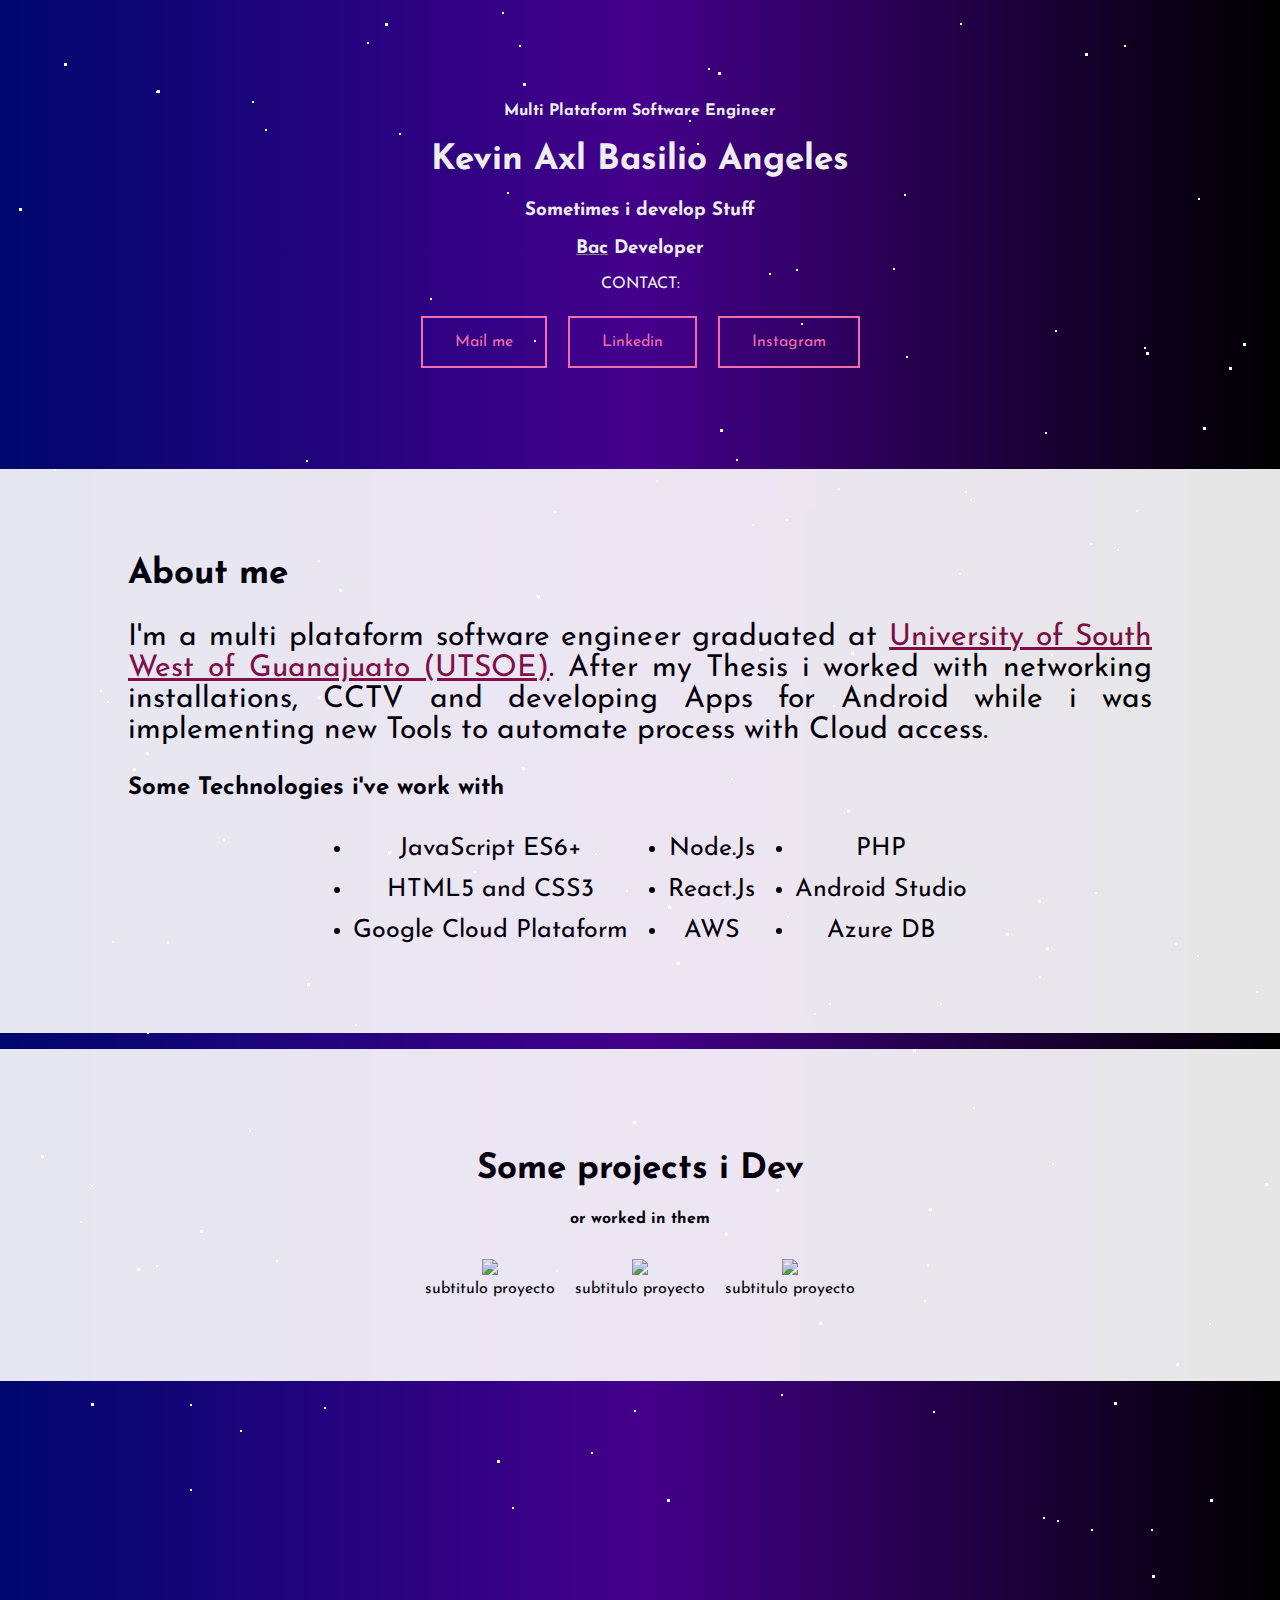
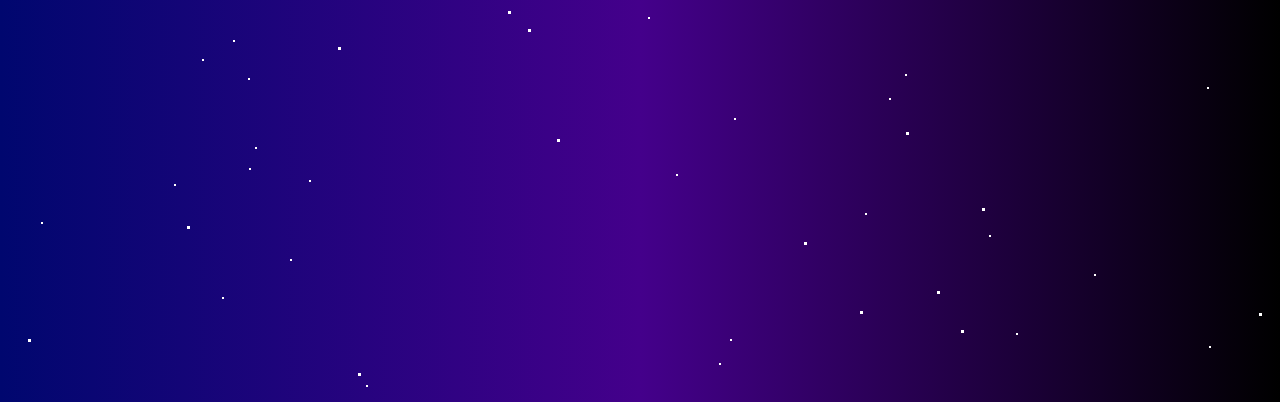
==== commit 4c3110b7: "mailmepage" ====
--- a/html/index.html
+++ b/html/index.html
@@ -5,11 +5,11 @@
 	<meta name="viewport" content="width=device-width, initial-scale=1">
     <link rel="stylesheet" class="text/css" href="../css/style.css">
     <link rel="stylesheet" class="text/css" href="../css/stylestars.css">
+    <link rel="stylesheet" class="text/css" href="../css/mailme.css">
  	<title>Axl Basilio</title>
 </head>
 <body>
     <div class="contenedordeestrellas">
-    <div id='stars'></div>
         <div id='stars2'></div>
         <div id='stars3'></div>
     </div>
@@ -22,9 +22,11 @@
                data-rotate='["Back-end", "Front-End","Mobile","Full Stack"]'></span><label> Developer</label></h3>
 			<div class="meta">
 				CONTACT:<br><br>
-				<button class="pulse">Mail me</button>
-                <button class="pulse">Linkedin</button>
-                <button class="pulse">Instagram</button><br><br>
+				<button class="pulse" onclick="window.location.href='https://axlbasilioo.github.io/html/mailme.html'">Mail me</button>
+                <button class="pulse" onclick="window.location.href='https://www.linkedin.com/in/baak99/'">Linkedin</button>
+                <button class="pulse" onclick="window.location.href='https://www.instagram.com/a.x.l.b.a/'">Instagram</button><br><br>
+                
+            
 			</div>
 		</div>
         <script src="../js/autotexting.js"></script>
--- a/css/style.css
+++ b/css/style.css
@@ -86,8 +86,12 @@
     align-content: flex-start;
     object-fit: contain;
 }
+
 li{
     font-size: 25px;
+}
+.fname{
+    
 }
 .imagesIDev{
     opacity: 0.9;
@@ -99,6 +103,10 @@
     width: 200px;
     margin: 1%
     
+}
+.overlay{
+    background: #FFF;
+    opacity: 0.9;
 }
 .miencabezado{
     padding: 5%, 10%;
--- a/css/mailme.css
+++ b/css/mailme.css
@@ -0,0 +1,4 @@
+@import url('https://fonts.googleapis.com/css?family=Josefin+Sans:400,400i,600,600i');
+textarea{
+    resize: none;
+}
